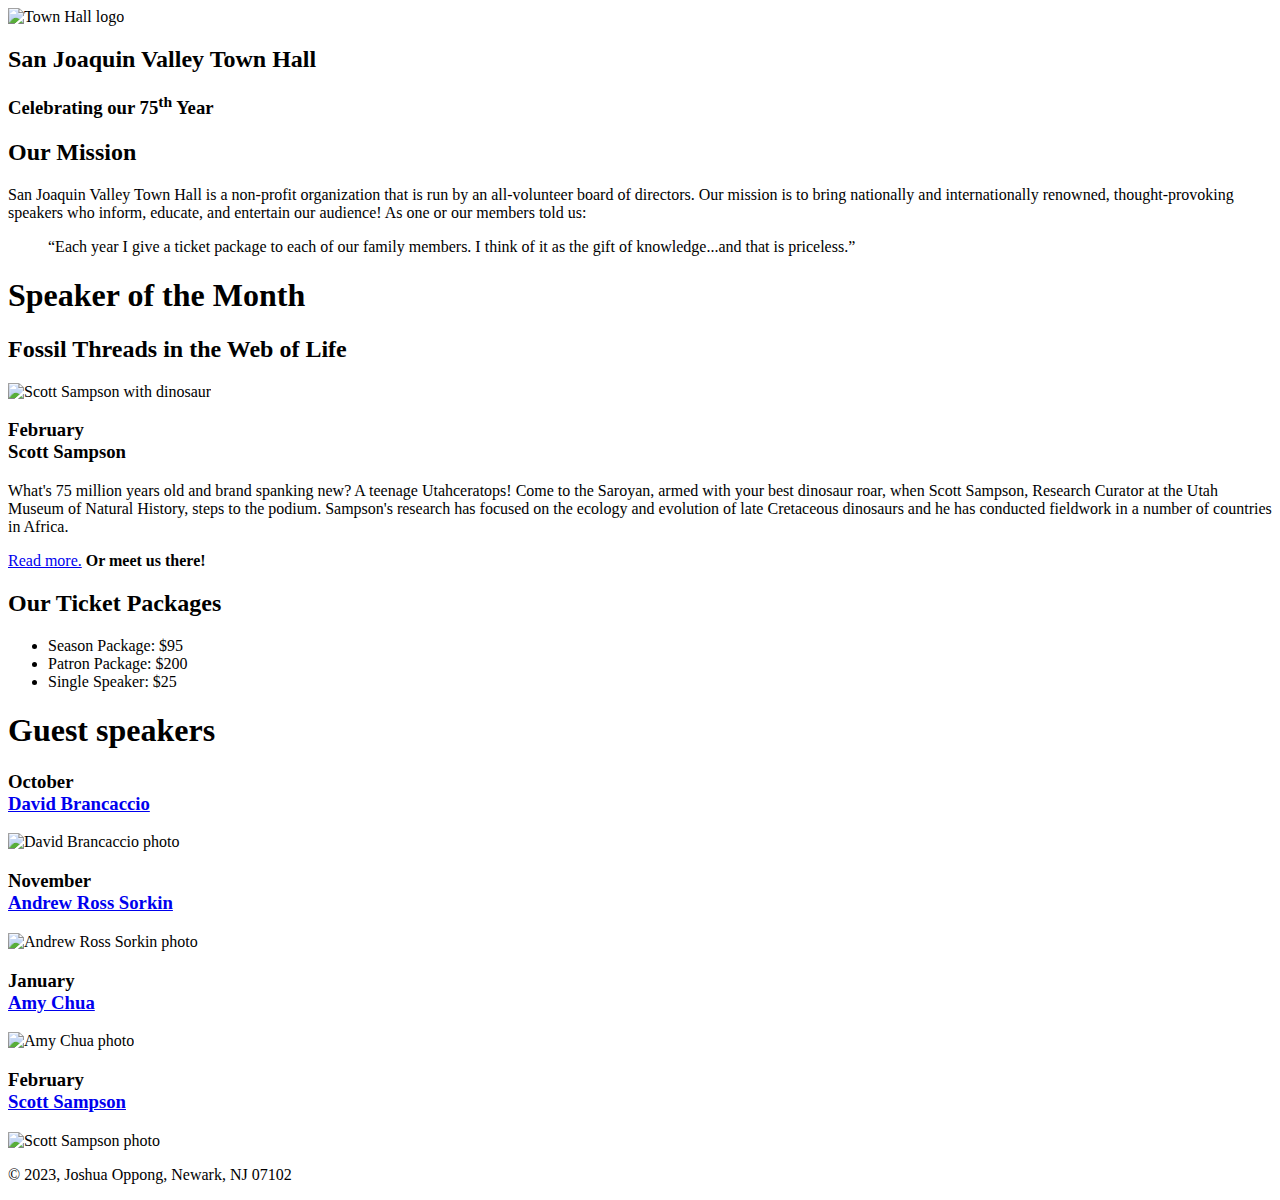
==== index.html @ 69dca9b1 "Create index.html" ====
<!DOCTYPE html>
<html lang="en">

<head>
	<meta charset="utf-8">
	<title>San Joaquin Valley Town Hall</title>
	<link rel="shortcut icon" href="images/favicon.ico">
	<link rel="stylesheet" href="styles/c6_main.css">
</head>

<body>
	<header>
		<img src="images/town_hall_logo.gif" alt="Town Hall logo" height="80">
		<h2>San Joaquin Valley Town Hall</h2>
		<h3>Celebrating our <span class="shadow">75<sup>th</sup></span> Year</h3>
	</header>
	<main>
		<section>
			<h2>Our Mission</h2>
			<p>San Joaquin Valley Town Hall is a non-profit organization that is run by an 
				all-volunteer board of directors. Our mission is to bring nationally and 
				internationally renowned, thought-provoking speakers who inform, educate, 
				and entertain our audience! As one or our members told us:</p>
			<blockquote>&ldquo;Each year I give a ticket package to each of our family members. 
				I think of it as the gift of knowledge...and that is priceless.&rdquo;</blockquote>
			<h1>Speaker of the Month</h1>
			<article>
				<h2>Fossil Threads in the Web of Life</h2>
				<img src="images/sampson_dinosaur.jpg" alt="Scott Sampson with dinosaur">
				<h3>February<br>
				Scott Sampson</h3>
				<p>What's 75 million years old and brand spanking new? A teenage Utahceratops! 
				Come to the Saroyan, armed with your best dinosaur roar, when Scott Sampson, Research 
				Curator at the Utah Museum of Natural History, steps to the podium. Sampson's research 
				has focused on the ecology and evolution of late Cretaceous dinosaurs and he has conducted 
				fieldwork in a number of countries in Africa.</p>
				<p><a href="speakers/c6_sampson[1].html">Read more.</a>&nbsp;<b>Or meet us there!</b></p>
			</article>

			<h2>Our Ticket Packages</h2>
			<ul>
				<li>Season Package: $95</li>
				<li>Patron Package: $200</li>
				<li>Single Speaker: $25</li>
			</ul>
		</section>

		<aside>
			<h1>Guest speakers</h1>
			<h3>October<br><a href="speakers/brancaccio.html">David Brancaccio</a></h3>
			<img src="images/brancaccio75.jpg" alt="David Brancaccio photo">
			<h3>November<br><a href="speakers/sorkin.html">Andrew Ross Sorkin</a></h3>
			<img src="images/sorkin75.jpg" alt="Andrew Ross Sorkin photo">
			<h3>January<br><a href="speakers/chua.html">Amy Chua</a></h3>
			<img src="images/chua75.jpg" alt="Amy Chua photo">
			<h3>February<br><a href="speakers/c6_sampson.html">Scott Sampson</a></h3>
			<img src="images/sampson75.jpg" alt="Scott Sampson photo">
		</aside>
	</main>
	<footer>
		<p>&copy; 2023, Joshua Oppong, Newark, NJ 07102</p>
	</footer>
</body>
</html>
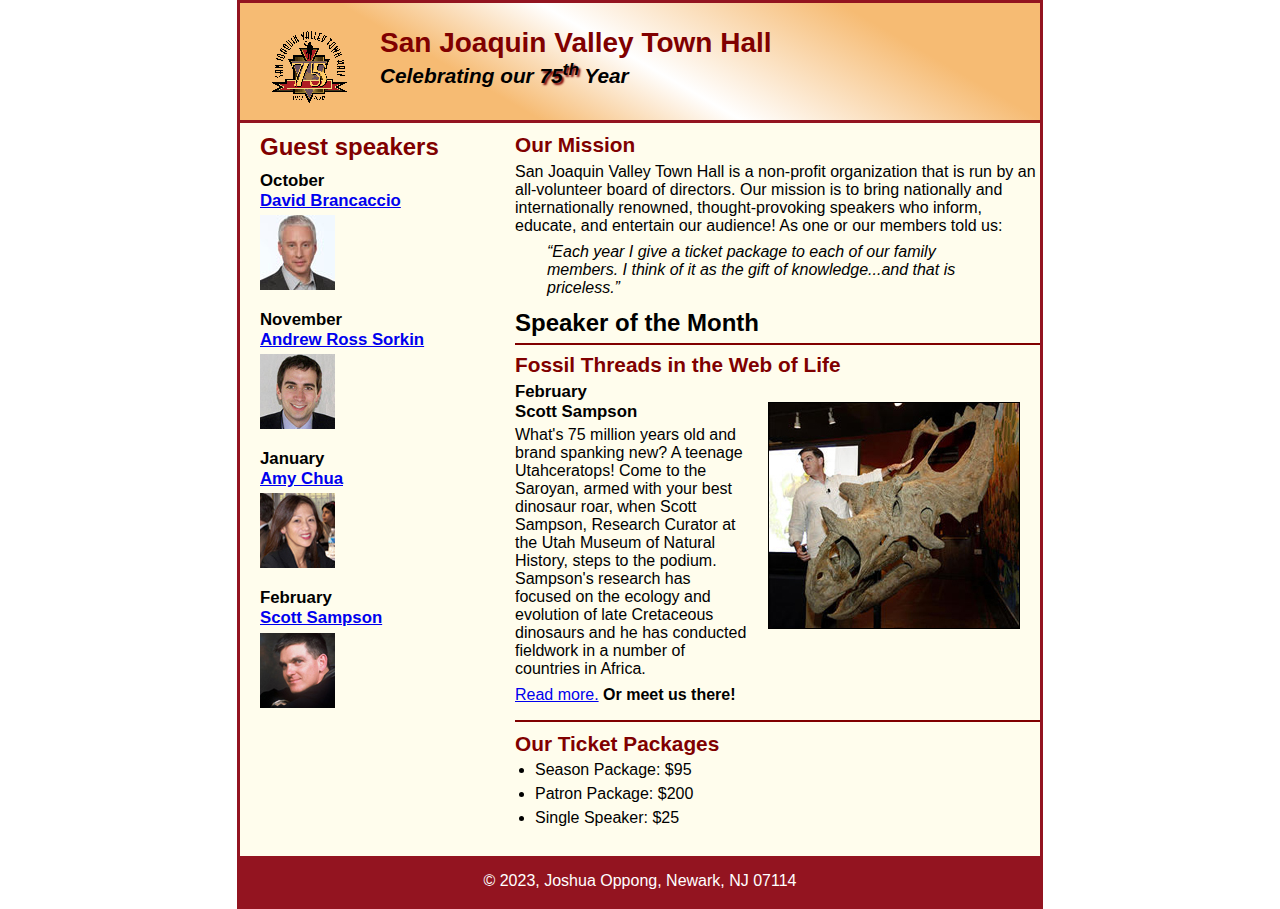
==== commit 3ac782f4: "Update and rename c6_index.html to index.html" ====
--- a/index.html
+++ b/index.html
@@ -1,64 +1,64 @@
-<!DOCTYPE html>
-<html lang="en">
-
-<head>
-	<meta charset="utf-8">
-	<title>San Joaquin Valley Town Hall</title>
-	<link rel="shortcut icon" href="images/favicon.ico">
-	<link rel="stylesheet" href="styles/c6_main.css">
-</head>
-
-<body>
-	<header>
-		<img src="images/town_hall_logo.gif" alt="Town Hall logo" height="80">
-		<h2>San Joaquin Valley Town Hall</h2>
-		<h3>Celebrating our <span class="shadow">75<sup>th</sup></span> Year</h3>
-	</header>
-	<main>
-		<section>
-			<h2>Our Mission</h2>
-			<p>San Joaquin Valley Town Hall is a non-profit organization that is run by an 
-				all-volunteer board of directors. Our mission is to bring nationally and 
-				internationally renowned, thought-provoking speakers who inform, educate, 
-				and entertain our audience! As one or our members told us:</p>
-			<blockquote>&ldquo;Each year I give a ticket package to each of our family members. 
-				I think of it as the gift of knowledge...and that is priceless.&rdquo;</blockquote>
-			<h1>Speaker of the Month</h1>
-			<article>
-				<h2>Fossil Threads in the Web of Life</h2>
-				<img src="images/sampson_dinosaur.jpg" alt="Scott Sampson with dinosaur">
-				<h3>February<br>
-				Scott Sampson</h3>
-				<p>What's 75 million years old and brand spanking new? A teenage Utahceratops! 
-				Come to the Saroyan, armed with your best dinosaur roar, when Scott Sampson, Research 
-				Curator at the Utah Museum of Natural History, steps to the podium. Sampson's research 
-				has focused on the ecology and evolution of late Cretaceous dinosaurs and he has conducted 
-				fieldwork in a number of countries in Africa.</p>
-				<p><a href="speakers/c6_sampson[1].html">Read more.</a>&nbsp;<b>Or meet us there!</b></p>
-			</article>
-
-			<h2>Our Ticket Packages</h2>
-			<ul>
-				<li>Season Package: $95</li>
-				<li>Patron Package: $200</li>
-				<li>Single Speaker: $25</li>
-			</ul>
-		</section>
-
-		<aside>
-			<h1>Guest speakers</h1>
-			<h3>October<br><a href="speakers/brancaccio.html">David Brancaccio</a></h3>
-			<img src="images/brancaccio75.jpg" alt="David Brancaccio photo">
-			<h3>November<br><a href="speakers/sorkin.html">Andrew Ross Sorkin</a></h3>
-			<img src="images/sorkin75.jpg" alt="Andrew Ross Sorkin photo">
-			<h3>January<br><a href="speakers/chua.html">Amy Chua</a></h3>
-			<img src="images/chua75.jpg" alt="Amy Chua photo">
-			<h3>February<br><a href="speakers/c6_sampson.html">Scott Sampson</a></h3>
-			<img src="images/sampson75.jpg" alt="Scott Sampson photo">
-		</aside>
-	</main>
-	<footer>
-		<p>&copy; 2023, Joshua Oppong, Newark, NJ 07102</p>
-	</footer>
-</body>
-</html>
+<!DOCTYPE html>
+<html lang="en">
+
+<head>
+	<meta charset="utf-8">
+	<title>San Joaquin Valley Town Hall</title>
+	<link rel="shortcut icon" href="images/favicon.ico">
+	<link rel="stylesheet" href="styles/c6_main.css">
+</head>
+
+<body>
+	<header>
+		<img src="images/town_hall_logo.gif" alt="Town Hall logo" height="80">
+		<h2>San Joaquin Valley Town Hall</h2>
+		<h3>Celebrating our <span class="shadow">75<sup>th</sup></span> Year</h3>
+	</header>
+	<main>
+		<section>
+			<h2>Our Mission</h2>
+			<p>San Joaquin Valley Town Hall is a non-profit organization that is run by an 
+				all-volunteer board of directors. Our mission is to bring nationally and 
+				internationally renowned, thought-provoking speakers who inform, educate, 
+				and entertain our audience! As one or our members told us:</p>
+			<blockquote>&ldquo;Each year I give a ticket package to each of our family members. 
+				I think of it as the gift of knowledge...and that is priceless.&rdquo;</blockquote>
+			<h1>Speaker of the Month</h1>
+			<article>
+				<h2>Fossil Threads in the Web of Life</h2>
+				<img src="images/sampson_dinosaur.jpg" alt="Scott Sampson with dinosaur">
+				<h3>February<br>
+				Scott Sampson</h3>
+				<p>What's 75 million years old and brand spanking new? A teenage Utahceratops! 
+				Come to the Saroyan, armed with your best dinosaur roar, when Scott Sampson, Research 
+				Curator at the Utah Museum of Natural History, steps to the podium. Sampson's research 
+				has focused on the ecology and evolution of late Cretaceous dinosaurs and he has conducted 
+				fieldwork in a number of countries in Africa.</p>
+				<p><a href="speakers/c6_sampson.html">Read more.</a>&nbsp;<b>Or meet us there!</b></p>
+			</article>
+
+			<h2>Our Ticket Packages</h2>
+			<ul>
+				<li>Season Package: $95</li>
+				<li>Patron Package: $200</li>
+				<li>Single Speaker: $25</li>
+			</ul>
+		</section>
+
+		<aside>
+			<h1>Guest speakers</h1>
+			<h3>October<br><a href="speakers/brancaccio.html">David Brancaccio</a></h3>
+			<img src="images/brancaccio75.jpg" alt="David Brancaccio photo">
+			<h3>November<br><a href="speakers/sorkin.html">Andrew Ross Sorkin</a></h3>
+			<img src="images/sorkin75.jpg" alt="Andrew Ross Sorkin photo">
+			<h3>January<br><a href="speakers/chua.html">Amy Chua</a></h3>
+			<img src="images/chua75.jpg" alt="Amy Chua photo">
+			<h3>February<br><a href="speakers/c6_sampson.html">Scott Sampson</a></h3>
+			<img src="images/sampson75.jpg" alt="Scott Sampson photo">
+		</aside>
+	</main>
+	<footer>
+		<p>&copy; 2023, Joshua Oppong, Newark, NJ 07114</p>
+	</footer>
+</body>
+</html>
--- a/styles/c6_main.css
+++ b/styles/c6_main.css
@@ -0,0 +1,149 @@
+/* the styles for the elements */
+* {
+	margin: 0;
+	padding: 0;
+}
+html {
+	background-color: white;
+}
+body {
+	font-family: Arial, Helvetica, sans-serif;
+    font-size: 100%;
+    width: 800px;
+    margin: 0 auto;
+    border: 3px solid #931420;
+    background-color: #fffded;
+}
+a:focus, a:hover {
+	font-style: italic;
+}
+/* the styles for the header */
+header {
+	padding: 1.5em 0 2em 0;
+	border-bottom: 3px solid #931420;
+	background-image: -moz-linear-gradient(
+	    30deg, #f6bb73 0%, #f6bb73 30%, white 50%, #f6bb73 80%, #f6bb73 100%);
+	background-image: -webkit-linear-gradient(
+	    30deg, #f6bb73 0%, #f6bb73 30%, white 50%, #f6bb73 80%, #f6bb73 100%);
+	background-image: -o-linear-gradient(
+	    30deg, #f6bb73 0%, #f6bb73 30%, white 50%, #f6bb73 80%, #f6bb73 100%);
+	background-image: linear-gradient(
+	    30deg, #f6bb73 0%, #f6bb73 30%, white 50%, #f6bb73 80%, #f6bb73 100%);
+}
+header h2 {
+	font-size: 175%;
+	color: #800000;
+}
+header h3 {
+	font-size: 130%;
+	font-style: italic;
+}
+header img {
+	float: left;
+	padding: 0 30px;
+}
+.shadow {
+	text-shadow: 2px 2px 2px #800000;
+}
+/* the styles for the main content */
+main {
+	padding: 0;
+}
+main h1 {
+	font-size: 150%;
+	padding: .3em 0;
+    border-top: 3px solid #931420;
+    border-bottom: 3px solid #931420;
+	margin: 20px;
+}
+main h2 {
+	color: #800000;
+	font-size: 130%;
+	padding: .5em 0 .25em 0;
+}
+main h3 {
+	font-size: 105%;
+	padding-bottom: .25em;
+}
+main img {
+	padding-bottom: 1em;
+}
+main p {
+	padding-bottom: .5em;
+}
+main blockquote {
+	padding: 0 2em;
+	font-style: italic;
+}
+main ul {
+	padding: 0 0 .25em 1.25em;
+}
+main li {
+	padding-bottom: .35em;
+}
+/* the styles for the section */
+section {
+	width: 525px;
+	float: right;
+	padding-bottom: 20px;
+}
+section h1 {
+	font-size: 150%;
+	padding: .5em 0 .25em 0;
+	margin: 0;
+	border: 0;
+}
+section h2 {
+	border-top: 0;
+}
+
+/* the styles for the article */
+article {
+	padding: .5em 0;
+	border-top: 2px solid #800000;
+	border-bottom: 2px solid #800000;
+}
+article h2 {
+	padding-top: 0;
+}
+article h3 {
+	font-size: 105%;
+	padding-bottom: .25em;
+}
+article img {
+	float: right;
+	border: 1px solid black;
+	margin: 20px;
+	padding-bottom: 0px;
+}
+/* the styles for the aside */
+aside {
+	padding-left: 20px;
+	padding-bottom: 20px;
+	width: 215px;
+}
+aside h1 {
+	border: 0;
+	padding-top: 10px;
+	padding-bottom: 10px;
+	color: #800000;
+	margin: 0;
+}
+aside h3 {
+	font-size: 105%;
+	padding-bottom: .25em;
+}
+aside img {
+	padding-bottom: 1em;
+}
+
+/* the styles for the footer */
+footer {
+	background-color: #931420;
+	clear: both;
+}
+footer p {
+	text-align: center;
+	color: white;
+	padding: 1em 0;
+}
